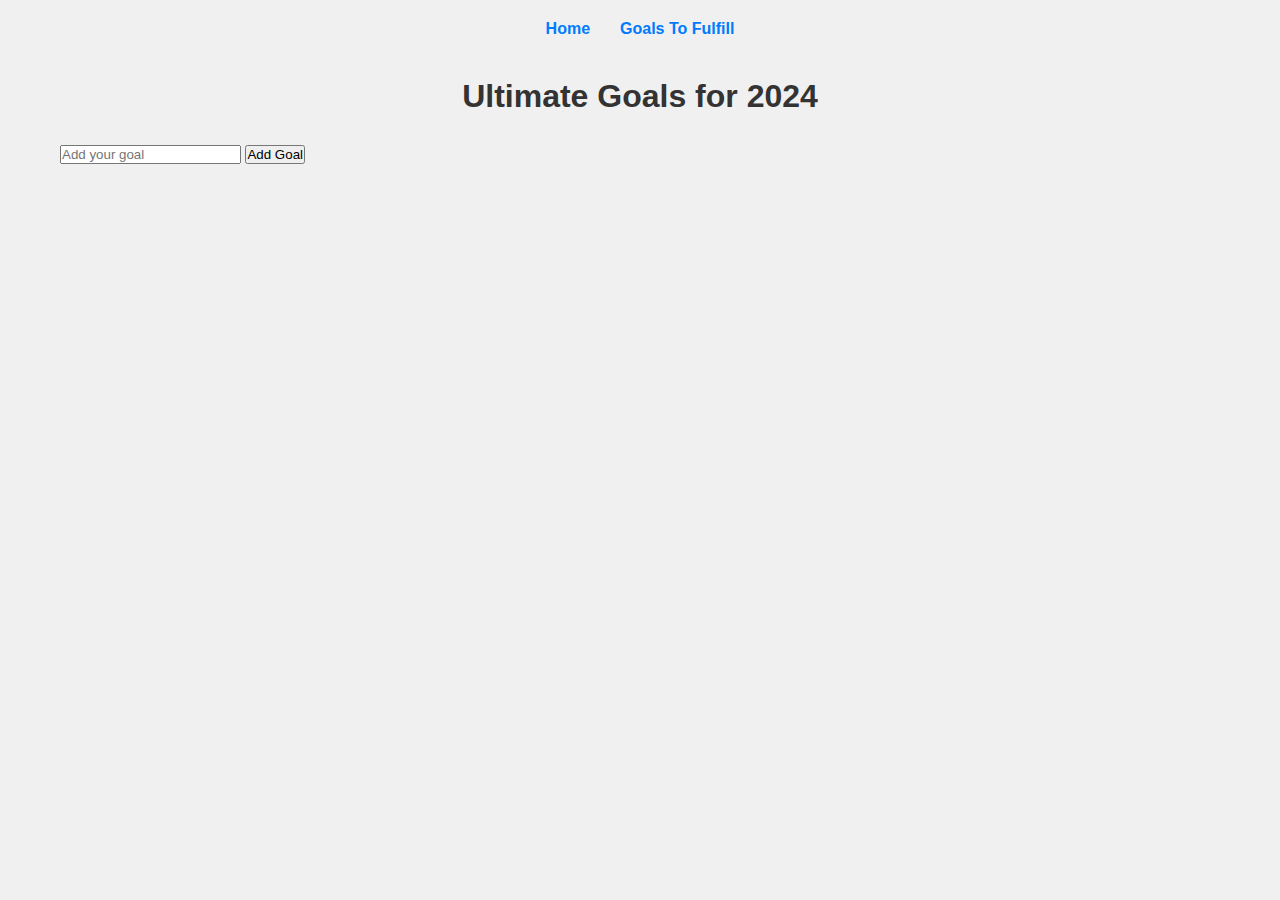
==== goals.html @ 76e6b957 "Built the basic functionalities" ====
<!DOCTYPE html>
<html lang="en">
<head>
    <meta charset="UTF-8">
    <meta name="viewport" content="width=device-width, initial-scale=1.0">
    <title>Goals To Fulfill</title>
    <link rel="stylesheet" href="styles.css">
</head>
<body>
    <nav>
        <a href="index.html">Home</a>
        <a href="goals.html">Goals To Fulfill</a>
    </nav>
    <div class="container">
        <h1>Ultimate Goals for 2024</h1>
        <input type="text" id="goalInput" placeholder="Add your goal">
        <button onclick="addGoal()">Add Goal</button>
        <ul id="goalList"></ul>
    </div>

    <script src="goals.js"></script>
</body>
</html>
---- styles.css ----
* {
    margin: 0;
    padding: 0;
    box-sizing: border-box;
}

body {
    font-family: Arial, sans-serif;
    background-color: #f0f0f0;
    color: #333;
}

nav {
    display: flex;
    justify-content: center;
    margin: 20px;
}

nav a {
    margin: 0 15px;
    text-decoration: none;
    color: #007BFF;
    font-weight: bold;
}

.container {
    max-width: 1200px;
    margin: 0 auto;
    padding: 20px;
}

h1 {
    text-align: center;
    margin-bottom: 20px;
}

.card-grid {
    display: grid;
    grid-template-columns: repeat(auto-fill, minmax(150px, 1fr));
    row-gap: 250px;
    column-gap: 15px;
}

.card {
    perspective: 1000px;
    padding: 10px;
}

.card-inner {
    width: 100%;
    position: relative;
    transform-style: preserve-3d;
    transition: transform 0.6s;
}

.card.flip .card-inner {
    transform: rotateY(180deg);
}

.card-front, .card-back {
    width: 100%;
    position: absolute;
    backface-visibility: hidden;
    width: 100%;
    height: 200px;
    padding: 10px;
    display: flex;
    flex-direction: column;
    justify-content: center;
    align-items: center;
    border: 1px solid #ddd;
    border-radius: 8px;
}

.card-front {
    background-color: #fff;
}

.card-back {
    background-color: #eee;
    transform: rotateY(180deg);
    flex-direction: column;
    overflow-y: auto;
}

input, button {
    margin: 10px 0;
}

/* ul {
    list-style: none;
} */

.scrollable-list {
    max-height: 100px;
    overflow-y: scroll;
    width: 100%;
    padding: 0;
    list-style-type: circle;
}

@media (max-width: 600px) {
    .card-grid {
        grid-template-columns: repeat(auto-fill, minmax(200px, 1fr));
    }
}
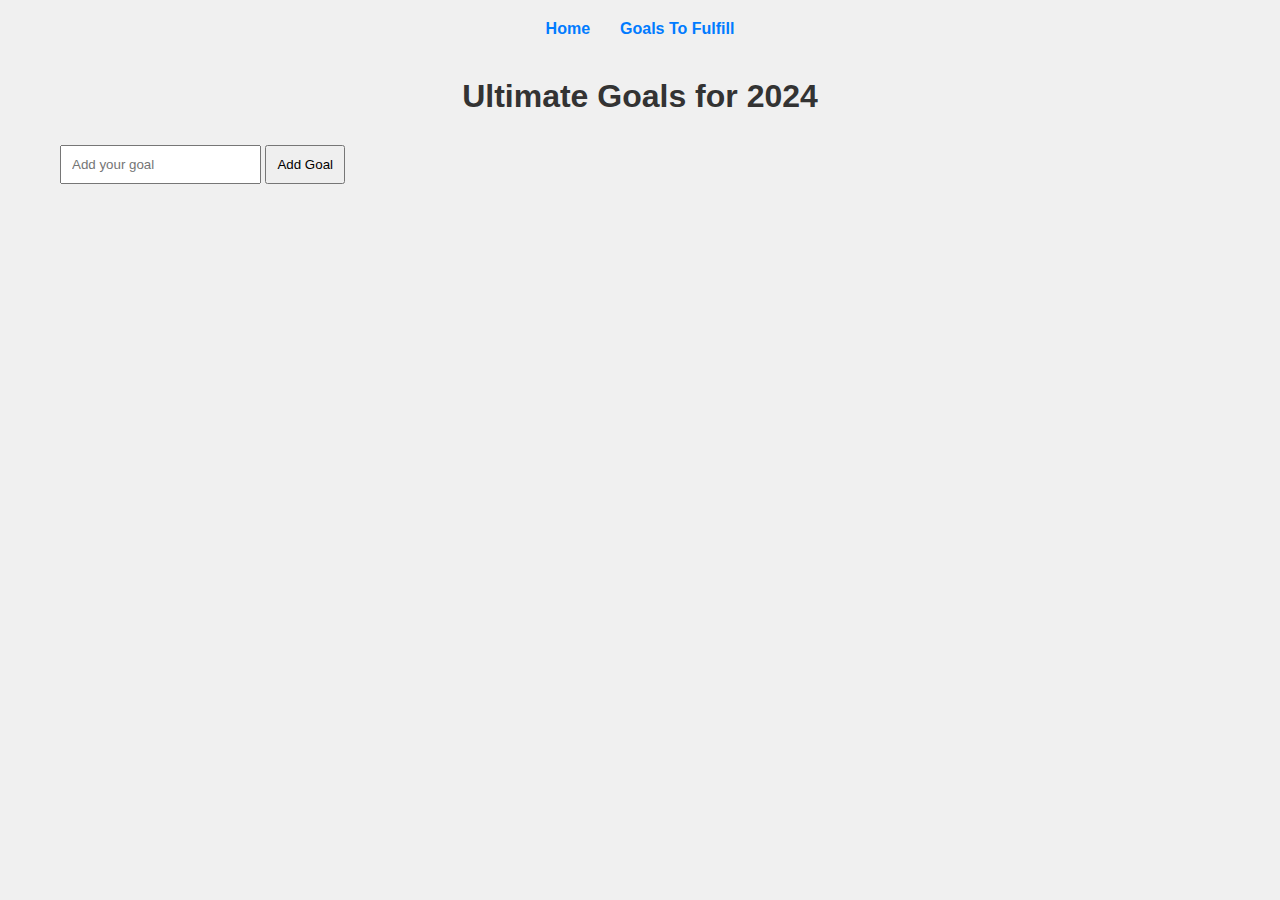
==== commit 82bf4695: "some style modification" ====
--- a/goals.html
+++ b/goals.html
@@ -15,7 +15,7 @@
         <h1>Ultimate Goals for 2024</h1>
         <input type="text" id="goalInput" placeholder="Add your goal">
         <button onclick="addGoal()">Add Goal</button>
-        <ul id="goalList"></ul>
+        <ul type="none" id="goalList"></ul>
     </div>
 
     <script src="goals.js"></script>
--- a/styles.css
+++ b/styles.css
@@ -1,106 +1,119 @@
 * {
-    margin: 0;
-    padding: 0;
-    box-sizing: border-box;
+  margin: 0;
+  padding: 0;
+  box-sizing: border-box;
 }
 
 body {
-    font-family: Arial, sans-serif;
-    background-color: #f0f0f0;
-    color: #333;
+  font-family: Arial, sans-serif;
+  background-color: #f0f0f0;
+  color: #333;
 }
 
 nav {
-    display: flex;
-    justify-content: center;
-    margin: 20px;
+  display: flex;
+  justify-content: center;
+  margin: 20px;
 }
 
 nav a {
-    margin: 0 15px;
-    text-decoration: none;
-    color: #007BFF;
-    font-weight: bold;
+  margin: 0 15px;
+  text-decoration: none;
+  color: #007bff;
+  font-weight: bold;
 }
 
 .container {
-    max-width: 1200px;
-    margin: 0 auto;
-    padding: 20px;
+  max-width: 1200px;
+  margin: 0 auto;
+  padding: 20px;
 }
 
 h1 {
-    text-align: center;
-    margin-bottom: 20px;
+  text-align: center;
+  margin-bottom: 20px;
 }
 
 .card-grid {
-    display: grid;
-    grid-template-columns: repeat(auto-fill, minmax(150px, 1fr));
-    row-gap: 250px;
-    column-gap: 15px;
+  display: grid;
+  grid-template-columns: repeat(auto-fill, minmax(150px, 1fr));
+  row-gap: 250px;
+  column-gap: 15px;
 }
 
 .card {
-    perspective: 1000px;
-    padding: 10px;
+  perspective: 1000px;
+  padding: 10px;
 }
 
 .card-inner {
-    width: 100%;
-    position: relative;
-    transform-style: preserve-3d;
-    transition: transform 0.6s;
+  width: 100%;
+  position: relative;
+  transform-style: preserve-3d;
+  transition: transform 0.6s;
 }
 
 .card.flip .card-inner {
-    transform: rotateY(180deg);
+  transform: rotateY(180deg);
 }
 
-.card-front, .card-back {
-    width: 100%;
-    position: absolute;
-    backface-visibility: hidden;
-    width: 100%;
-    height: 200px;
-    padding: 10px;
-    display: flex;
-    flex-direction: column;
-    justify-content: center;
-    align-items: center;
-    border: 1px solid #ddd;
-    border-radius: 8px;
+.card-front,
+.card-back {
+  width: 100%;
+  position: absolute;
+  backface-visibility: hidden;
+  width: 100%;
+  height: 200px;
+  padding: 10px;
+  display: flex;
+  flex-direction: column;
+  justify-content: center;
+  align-items: center;
+  border: 1px solid #ddd;
+  border-radius: 8px;
 }
 
 .card-front {
-    background-color: #fff;
+  background: linear-gradient(135deg, #8b0000, #b22222, #dc143c);
+  color: #fff;
 }
 
 .card-back {
-    background-color: #eee;
-    transform: rotateY(180deg);
-    flex-direction: column;
-    overflow-y: auto;
+  background-color: #eee;
+  transform: rotateY(180deg);
+  flex-direction: column;
+  overflow-y: auto;
 }
 
-input, button {
-    margin: 10px 0;
+.card-back input {
+  width: 100%;
 }
+
+input,
+button {
+  margin: 10px 0;
+  padding: 10px;
+}
+
+input[type="checkbox"] {
+    margin-right: 10px;
+    vertical-align: middle; /* Ensures the checkbox is aligned properly with the text */
+  }
 
 /* ul {
     list-style: none;
 } */
 
 .scrollable-list {
-    max-height: 100px;
-    overflow-y: scroll;
-    width: 100%;
-    padding: 0;
-    list-style-type: circle;
+  max-height: 100px;
+  overflow-y: scroll;
+  width: 100%;
+  padding: 0;
+  /* list-style-type: circle; */
 }
 
 @media (max-width: 600px) {
-    .card-grid {
-        grid-template-columns: repeat(auto-fill, minmax(200px, 1fr));
-    }
+  .card-grid {
+    grid-template-columns: repeat(auto-fill, minmax(200px, 1fr));
+  }
 }
